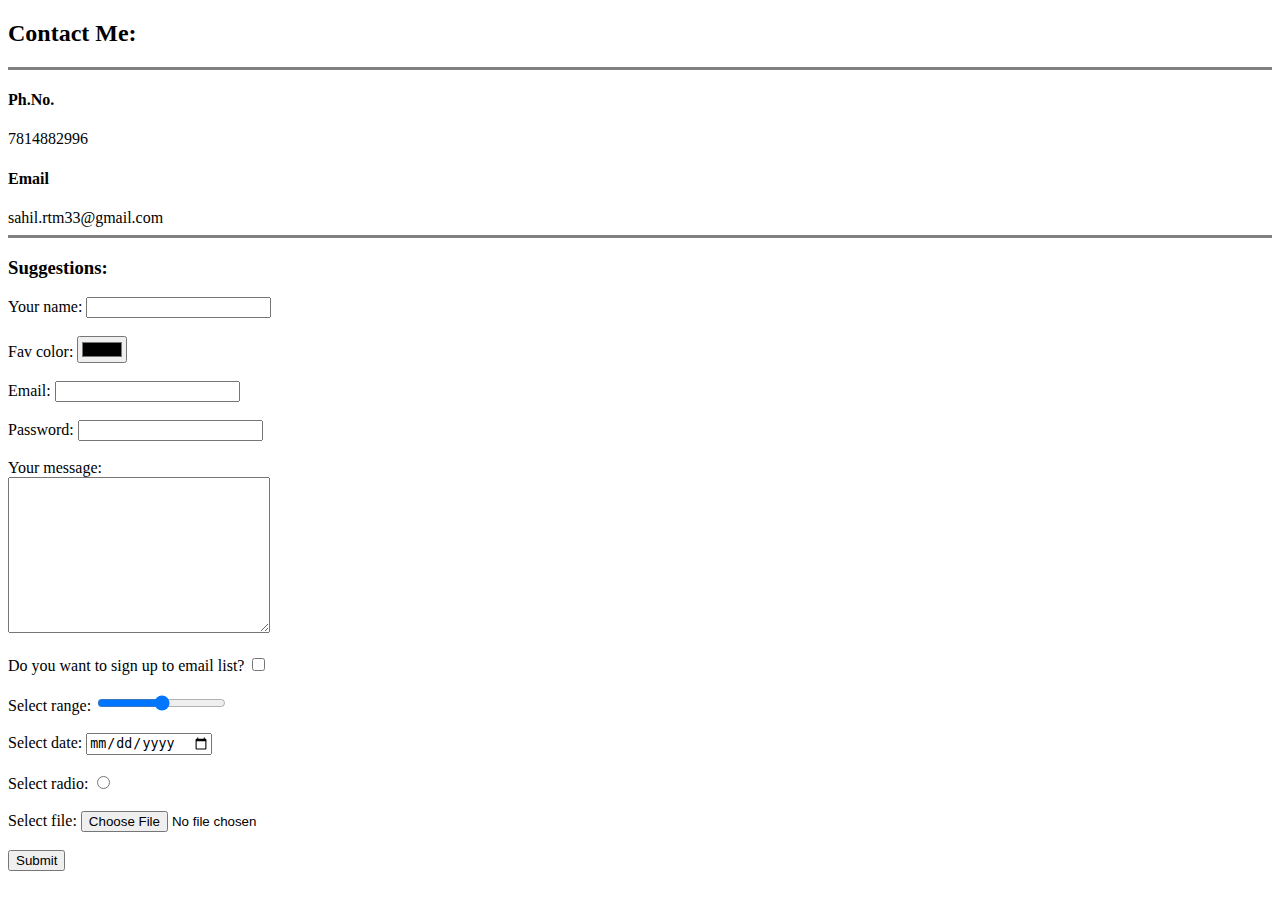
==== contact.html @ e702acac "Add html project-1 files" ====
<!DOCTYPE html>
<html lang="en">
  <head>
    <meta charset="UTF-8" />
    <meta http-equiv="X-UA-Compatible" content="IE=edge" />
    <meta name="viewport" content="width=device-width, initial-scale=1.0" />
    <title>Contact Me</title>
  </head>

  <body>
      
      <h2>Contact Me:</h2>
      <hr size="3" noshade>
      <h4>Ph.No.</h4>
      <p1>7814882996</p1>

      <h4>Email</h4>
      <p1>sahil.rtm33@gmail.com</p1>
      <br>
      <hr size="3" noshade>

      <!-- forms allow us to input data from the user -->
      <!-- radio acts as a button to switch on or off -->
      <!-- action tells what will happen when we submit form -->
      <!-- enctype text/plain displays data in plain text in email
      name in input tag will show in email against the data type and value you entered -->
    
      <h3>Suggestions:</h3>

      <form action="mailto: sahil.rtm33@gmail.com" method = "post" enctype="text/plain">
        <label>Your name:</label>
        <input type="text" name="yourName">
        <br>
        <br>
        <label for="">Fav color: </label>
        <input type="color" name="yourColor">
        <br>
        <br>
        <label for="">Email:</label>
        <input type="email" name="yourEmail">
        <br>
        <br>
        <label for="">Password:</label>
        <input type="password" name="yourPassword">
        <br>
        <br>
        <label for="">Your message:</label>
        <br>
        <textarea name="yourMessage" id="" cols="30" rows="10"></textarea>
        <br>
        <br>
        <label for="">Do you want to sign up to email list?</label>
        <input type="checkbox" name="yourCheckbox">
        <br>
        <br>
        <label for="">Select range:</label>
        <input type="range" name="yourRange">
        <br>
        <br>
        <label for="">Select date:</label>
        <input type="date" name="yourDate">
        <br>
        <br>
        <label for="">Select radio:</label>
        <input type="radio" name="yourRadio">
        <br>
        <br>
        <label for="">Select file:</label>
        <input type="file" name="yourFile">
        <br>
        <br>
        <input type="submit" name="yourSubmit">
      </form>

  </body>
</html>
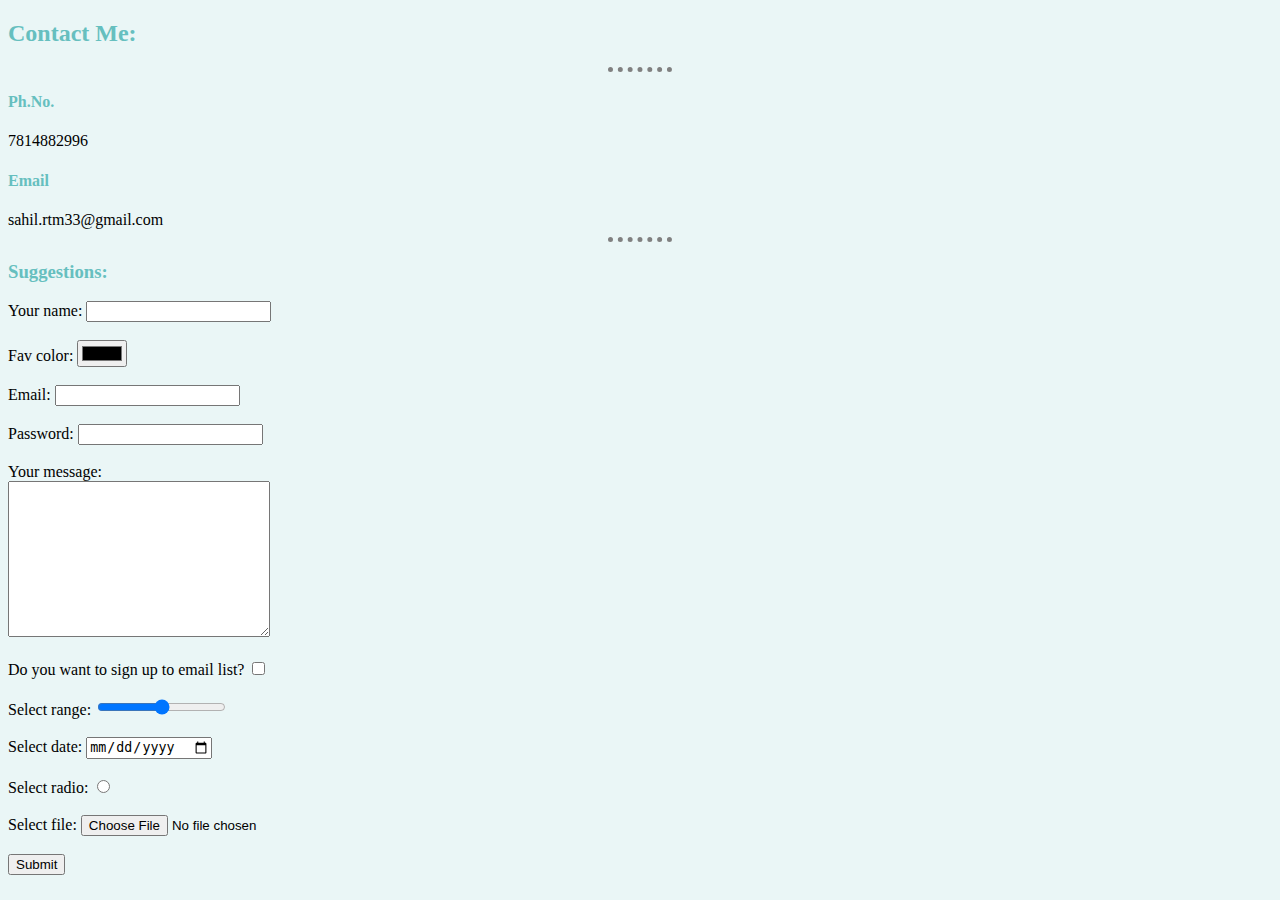
==== commit 02306b00: "Add files via upload" ====
--- a/contact.html
+++ b/contact.html
@@ -4,20 +4,22 @@
     <meta charset="UTF-8" />
     <meta http-equiv="X-UA-Compatible" content="IE=edge" />
     <meta name="viewport" content="width=device-width, initial-scale=1.0" />
+    <link rel="stylesheet" href="style.css">
+
     <title>Contact Me</title>
   </head>
-
+    
   <body>
       
       <h2>Contact Me:</h2>
-      <hr size="3" noshade>
+      <hr>
       <h4>Ph.No.</h4>
       <p1>7814882996</p1>
 
       <h4>Email</h4>
       <p1>sahil.rtm33@gmail.com</p1>
       <br>
-      <hr size="3" noshade>
+      <hr>
 
       <!-- forms allow us to input data from the user -->
       <!-- radio acts as a button to switch on or off -->
--- a/style.css
+++ b/style.css
@@ -0,0 +1,33 @@
+/* External css */
+
+body {
+    background-color: #EAF6F6;
+  }
+
+  hr {
+    border-style: none;
+    border-top-style: dotted;
+    border-color: grey;
+    border-width: 5px;
+    width: 5%;
+  }
+
+  img{
+    border-radius: 6cm;
+    height: 20%;
+    width: auto;
+    
+    }
+
+  h1{
+      color: #66BFBF;
+  }
+  h3{
+      color: #66BFBF;
+  }
+  h2{
+      color: #66BFBF;
+  }
+  h4{
+      color: #66BFBF;
+  }
